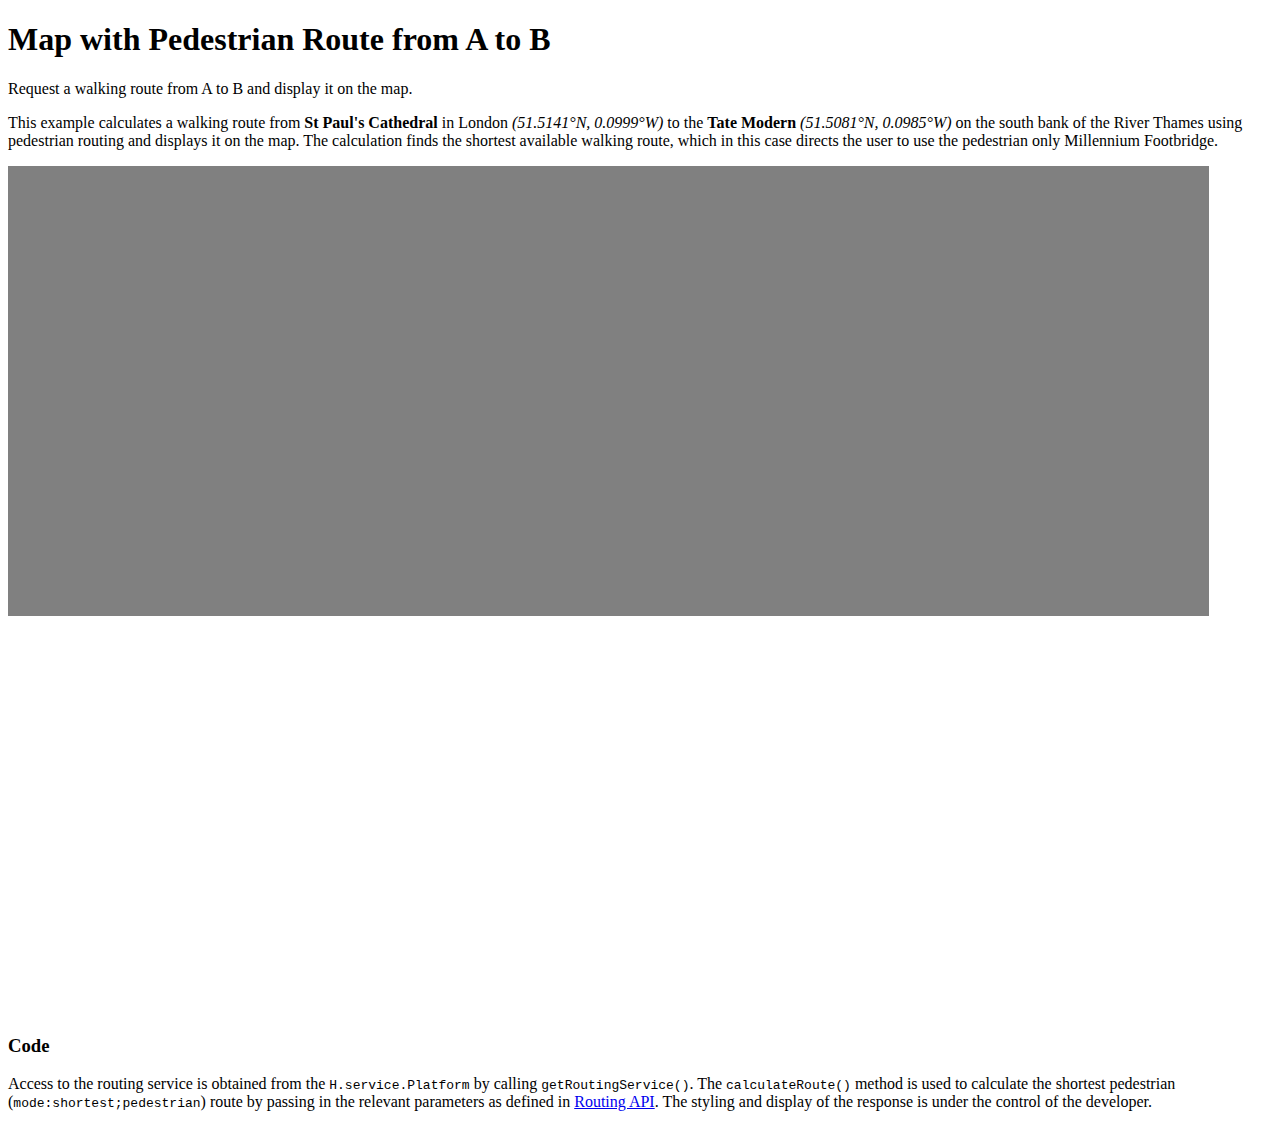
==== demo.html @ 7b66fffe "init commit" ====
<!DOCTYPE html>
<html>
  <head>
    <meta name="viewport" content="width=device-width, initial-scale=1.0, maximum-scale=1.0, user-scalable=yes">
    <meta http-equiv="Content-type" content="text/html;charset=UTF-8">
    <title>Map with Driving Route from A to B</title>
    <link rel="stylesheet" type="text/css" href="https://js.api.here.com/v3/3.1/mapsjs-ui.css" />
    <link rel="stylesheet" type="text/css" href="demo.css" />
    <link rel="stylesheet" type="text/css" href="styles.css" />
    <link rel="stylesheet" type="text/css" href="../template.css" />
    <script type="text/javascript" src='test-credentials.js'></script>    
    <script type="text/javascript" src="https://js.api.here.com/v3/3.1/mapsjs-core.js"></script>
    <script type="text/javascript" src="https://js.api.here.com/v3/3.1/mapsjs-service.js"></script>
    <script type="text/javascript" src="https://js.api.here.com/v3/3.1/mapsjs-ui.js"></script>
    <script type="text/javascript" src="https://js.api.here.com/v3/3.1/mapsjs-mapevents.js"></script>
    <style type="text/css">
      .directions li span.arrow {
        display:inline-block;
        min-width:28px;
        min-height:28px;
        background-position:0px;
        background-image: url("https://heremaps.github.io/maps-api-for-javascript-examples/map-with-pedestrian-route-from-a-to-b/img/arrows.png");
        position:relative;
        top:8px;
      }
      .directions li span.depart  {
        background-position:-28px;
      }
      .directions li span.rightUTurn  {
        background-position:-56px;
      }
      .directions li span.leftUTurn  {
        background-position:-84px;
      }
      .directions li span.rightFork  {
        background-position:-112px;
      }
      .directions li span.leftFork  {
        background-position:-140px;
      }
      .directions li span.rightMerge  {
        background-position:-112px;
      }
      .directions li span.leftMerge  {
        background-position:-140px;
      }
      .directions li span.slightRightTurn  {
        background-position:-168px;
      }
      .directions li span.slightLeftTurn{
        background-position:-196px;
      }
      .directions li span.rightTurn  {
        background-position:-224px;
      }
      .directions li span.leftTurn{
        background-position:-252px;
      }
      .directions li span.sharpRightTurn  {
        background-position:-280px;
      }
      .directions li span.sharpLeftTurn{
        background-position:-308px;
      }
      .directions li span.rightRoundaboutExit1 {
        background-position:-616px;
      }
      .directions li span.rightRoundaboutExit2 {
        background-position:-644px;
      }
      
      .directions li span.rightRoundaboutExit3 {
        background-position:-672px;
      }
      
      .directions li span.rightRoundaboutExit4 {
        background-position:-700px;
      }
      
      .directions li span.rightRoundaboutPass {
        background-position:-700px;
      }
      
      .directions li span.rightRoundaboutExit5 {
        background-position:-728px;
      }
      .directions li span.rightRoundaboutExit6 {
        background-position:-756px;
      }
      .directions li span.rightRoundaboutExit7 {
        background-position:-784px;
      }
      .directions li span.rightRoundaboutExit8 {
        background-position:-812px;
      }
      .directions li span.rightRoundaboutExit9 {
        background-position:-840px;
      }
      .directions li span.rightRoundaboutExit10 {
        background-position:-868px;
      }
      .directions li span.rightRoundaboutExit11 {
        background-position:896px;
      }
      .directions li span.rightRoundaboutExit12 {
        background-position:924px;
      }
      .directions li span.leftRoundaboutExit1  {
        background-position:-952px;
      }
      .directions li span.leftRoundaboutExit2  {
        background-position:-980px;
      }
      .directions li span.leftRoundaboutExit3  {
        background-position:-1008px;
      }
      .directions li span.leftRoundaboutExit4  {
        background-position:-1036px;
      }
      .directions li span.leftRoundaboutPass {
        background-position:1036px;
      }
      .directions li span.leftRoundaboutExit5  {
        background-position:-1064px;
      }
      .directions li span.leftRoundaboutExit6  {
        background-position:-1092px;
      }
      .directions li span.leftRoundaboutExit7  {
        background-position:-1120px;
      }
      .directions li span.leftRoundaboutExit8  {
        background-position:-1148px;
      }
      .directions li span.leftRoundaboutExit9  {
        background-position:-1176px;
      }
      .directions li span.leftRoundaboutExit10  {
        background-position:-1204px;
      }
      .directions li span.leftRoundaboutExit11  {
        background-position:-1232px;
      }
      .directions li span.leftRoundaboutExit12  {
        background-position:-1260px;
      }
      .directions li span.arrive  {
        background-position:-1288px;
      }
      .directions li span.leftRamp  {
        background-position:-392px;
      }
      .directions li span.rightRamp  {
        background-position:-420px;
      }
      .directions li span.leftExit  {
        background-position:-448px;
      }
      .directions li span.rightExit  {
        background-position:-476px;
      }
      .directions li span.ferry  {
        background-position:-1316px;
      }
      </style>
  </head>
  <body id="markers-on-the-map">

    <div class="page-header">
        <h1>Map with Pedestrian Route from A to B</h1>
        <p>Request a walking route from A to B and display it on the map.</p>
    </div>
    <p>This example calculates a walking route from <b>St Paul's Cathedral</b> in London <i>(51.5141°N, 0.0999°W)</i> to the <b>Tate Modern</b>
      <i>(51.5081°N, 0.0985°W)</i> on the south bank of the River Thames using pedestrian routing and displays it on the map. The 
      calculation finds the shortest available walking route, which in this case directs the user to use the pedestrian only Millennium Footbridge.</p>
    <div id="map"></div>
    <div id="panel"></div>
    <h3>Code</h3>
    <p>Access to the routing service is obtained from the <code>H.service.Platform</code> by calling 
      <code>getRoutingService()</code>. The <code>calculateRoute()</code> method is used to calculate the shortest  
      pedestrian (<code>mode:shortest;pedestrian</code>) route by passing in the relevant parameters as defined in 
      <a href="http://developer.here.com/rest-apis/documentation/routing/topics/resource-calculate-route.html" target="_blank">Routing API</a>. 
      The styling and display of the response is under the control of the developer.</p>
    <script type="text/javascript" src='demo.js'></script>
  </body>
</html>
---- demo.css ----
#map {
    width: 95%;
    height: 450px;
    background: grey;
}

#panel {
    width: 100%;
    height: 400px;
}
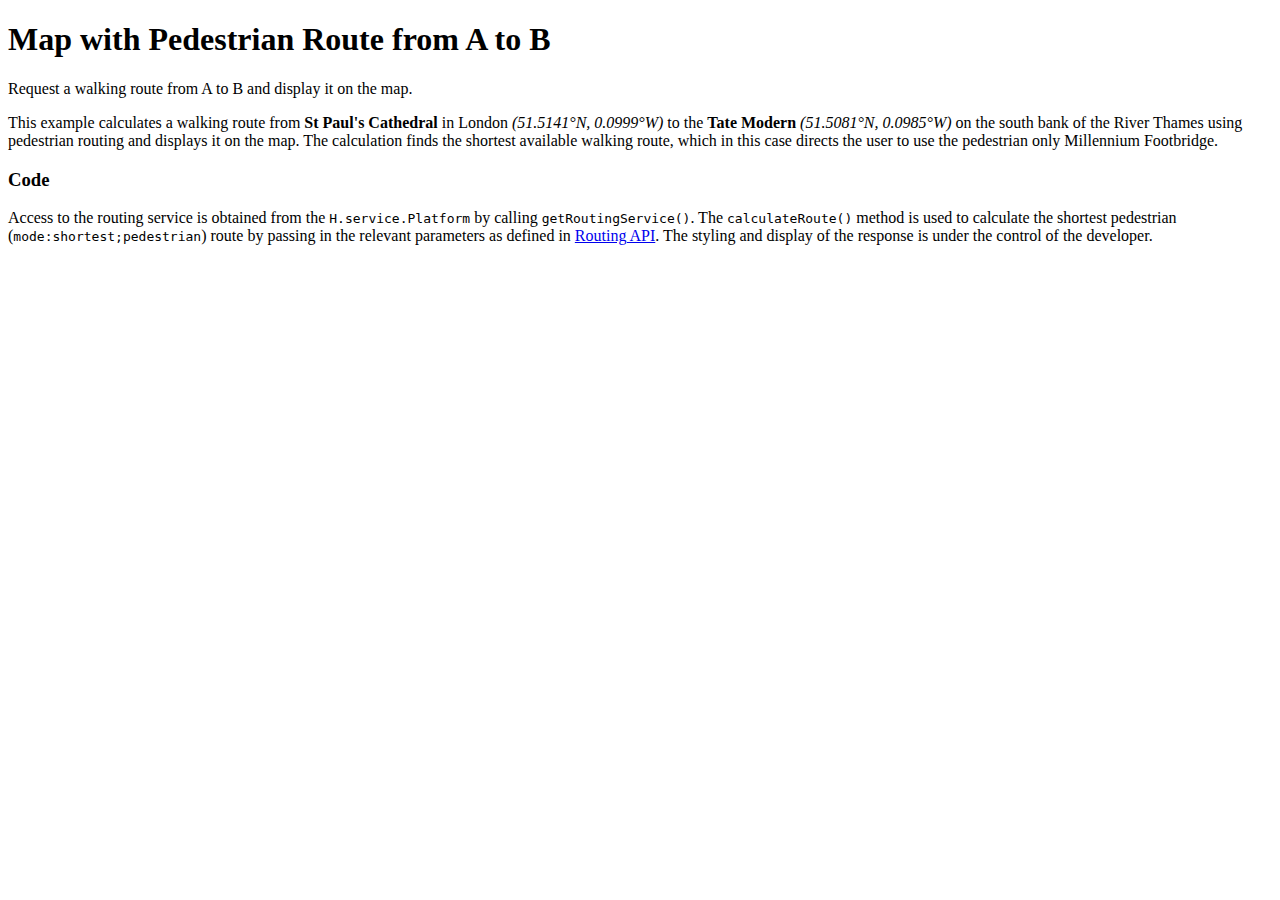
==== commit 2d981e70: "radius by time" ====
--- a/demo.html
+++ b/demo.html
@@ -13,6 +13,7 @@
     <script type="text/javascript" src="https://js.api.here.com/v3/3.1/mapsjs-service.js"></script>
     <script type="text/javascript" src="https://js.api.here.com/v3/3.1/mapsjs-ui.js"></script>
     <script type="text/javascript" src="https://js.api.here.com/v3/3.1/mapsjs-mapevents.js"></script>
+    <script type="text/javascript" src="../js-examples-rendering-helpers/iframe-height.js"></script>
     <style type="text/css">
       .directions li span.arrow {
         display:inline-block;
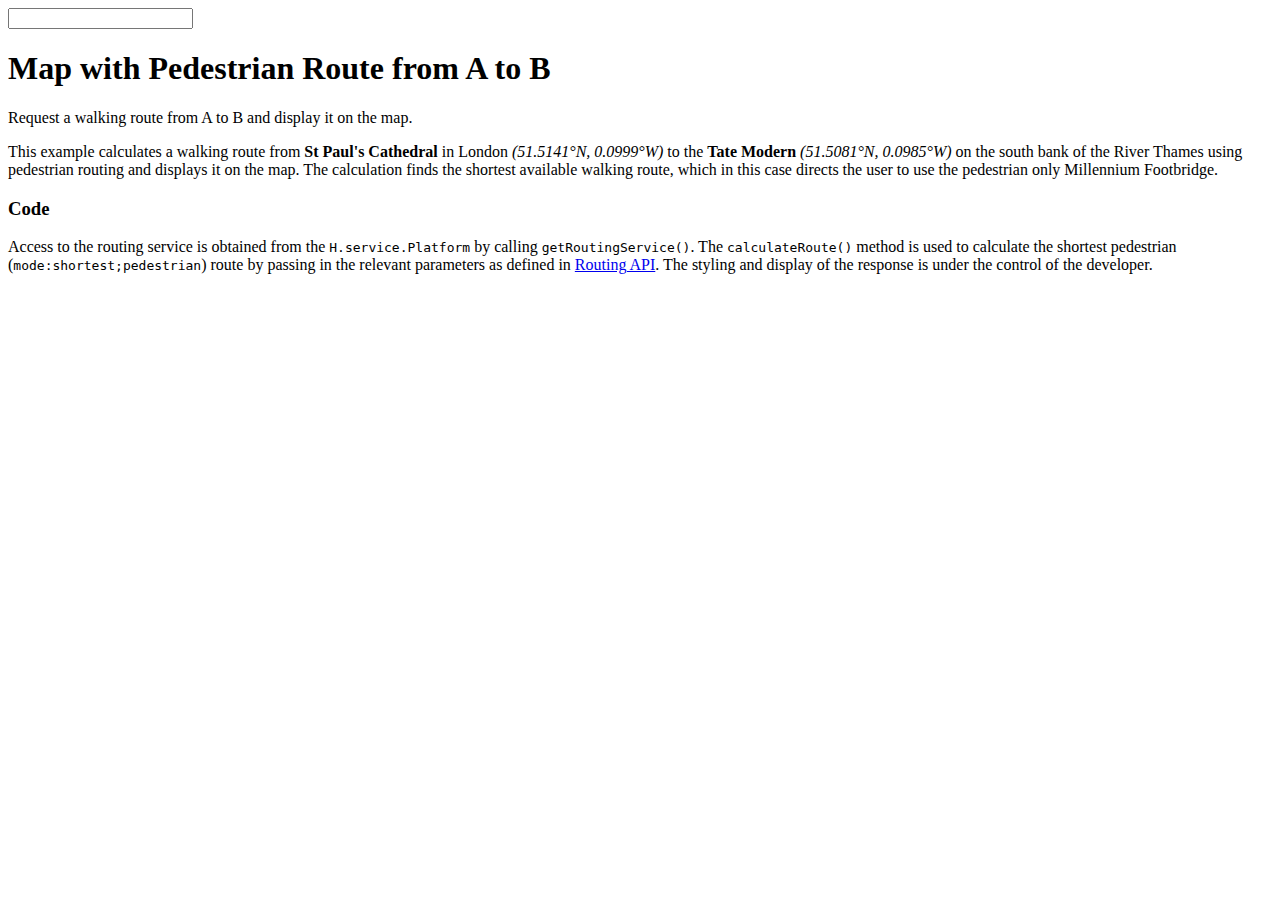
==== commit 77538642: "start logic of link UI with map" ====
--- a/demo.html
+++ b/demo.html
@@ -166,7 +166,7 @@
       </style>
   </head>
   <body id="markers-on-the-map">
-
+    <input id="queryNumber" type="number">
     <div class="page-header">
         <h1>Map with Pedestrian Route from A to B</h1>
         <p>Request a walking route from A to B and display it on the map.</p>
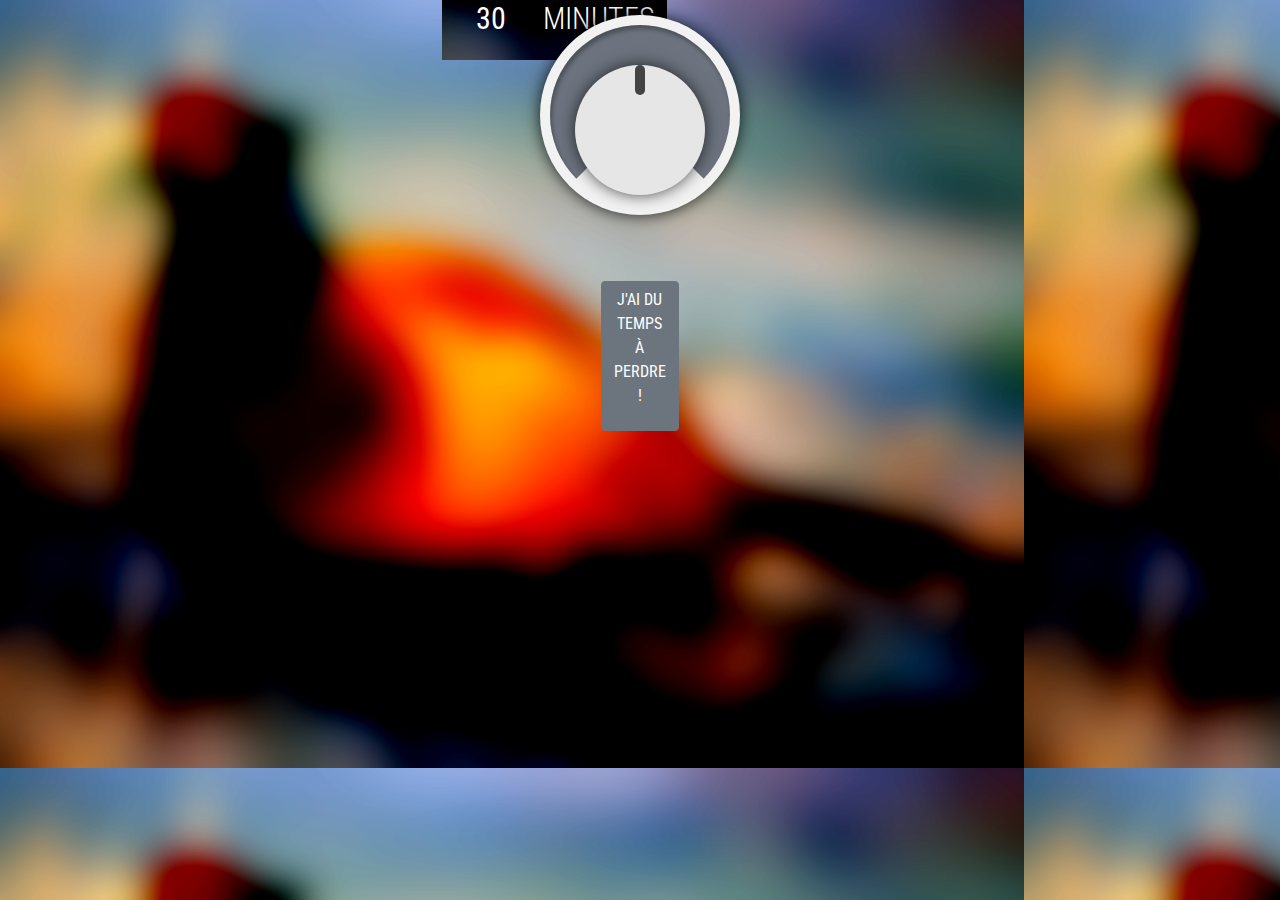
==== commit 34dc7bd5: "front and map" ====
--- a/demo.html
+++ b/demo.html
@@ -8,12 +8,19 @@
     <link rel="stylesheet" type="text/css" href="demo.css" />
     <link rel="stylesheet" type="text/css" href="styles.css" />
     <link rel="stylesheet" type="text/css" href="../template.css" />
+    <link rel="stylesheet" href="https://stackpath.bootstrapcdn.com/bootstrap/4.3.1/css/bootstrap.min.css" integrity="sha384-ggOyR0iXCbMQv3Xipma34MD+dH/1fQ784/j6cY/iJTQUOhcWr7x9JvoRxT2MZw1T" crossorigin="anonymous">
+
+    <link rel="stylesheet" type="text/css" href="www/css/index.css" />
+    <link rel="stylesheet" type="text/css" href="www/css/style.css" />
     <script type="text/javascript" src='test-credentials.js'></script>    
     <script type="text/javascript" src="https://js.api.here.com/v3/3.1/mapsjs-core.js"></script>
     <script type="text/javascript" src="https://js.api.here.com/v3/3.1/mapsjs-service.js"></script>
     <script type="text/javascript" src="https://js.api.here.com/v3/3.1/mapsjs-ui.js"></script>
     <script type="text/javascript" src="https://js.api.here.com/v3/3.1/mapsjs-mapevents.js"></script>
     <script type="text/javascript" src="../js-examples-rendering-helpers/iframe-height.js"></script>
+    <style>
+      @import url('https://fonts.googleapis.com/css?family=Roboto+Condensed&display=swap');
+    </style>
     <style type="text/css">
       .directions li span.arrow {
         display:inline-block;
@@ -166,22 +173,47 @@
       </style>
   </head>
   <body id="markers-on-the-map">
-    <input id="queryNumber" type="number">
+  <div class="app" id="app">
+    <form method="post">
+      <div class="room">
+        <input id="minutesChoice" class="minutesChoice" type="number" value="30" min="0" max="60" name ="time">Minutes
+      </div>
+      <div class="form-group">
+        <div class="frame">
+          <div id="slider" class="rslider"></div>
+          <div class="thermostat">
+            <div class="ring">
+              <div class="bottom_overlay"></div>
+            </div>
+
+            <div class="control" id="control" onclick="increment()">
+              <div class ="boutonSlider" id="boutonSlider">
+
+              </div>
+              <div class="temp_room"><span></span></div>
+              <div id="minutes">
+                <span></span>
+              </div>
+
+            </div>
+          </div>
+
+        </div>
+      </div>
+      <div class="btn btn-secondary" id="validation" onclick="validation()"><p>J'ai du temps à perdre !</p></div>
+    </form>
+  </div>
+  <div class="show" id="show">
     <div class="page-header">
-        <h1>Map with Pedestrian Route from A to B</h1>
-        <p>Request a walking route from A to B and display it on the map.</p>
-    </div>
-    <p>This example calculates a walking route from <b>St Paul's Cathedral</b> in London <i>(51.5141°N, 0.0999°W)</i> to the <b>Tate Modern</b>
-      <i>(51.5081°N, 0.0985°W)</i> on the south bank of the River Thames using pedestrian routing and displays it on the map. The 
-      calculation finds the shortest available walking route, which in this case directs the user to use the pedestrian only Millennium Footbridge.</p>
-    <div id="map"></div>
+      <div id="map"></div>
     <div id="panel"></div>
-    <h3>Code</h3>
-    <p>Access to the routing service is obtained from the <code>H.service.Platform</code> by calling 
-      <code>getRoutingService()</code>. The <code>calculateRoute()</code> method is used to calculate the shortest  
-      pedestrian (<code>mode:shortest;pedestrian</code>) route by passing in the relevant parameters as defined in 
-      <a href="http://developer.here.com/rest-apis/documentation/routing/topics/resource-calculate-route.html" target="_blank">Routing API</a>. 
-      The styling and display of the response is under the control of the developer.</p>
-    <script type="text/javascript" src='demo.js'></script>
+  </div>
+
+  <script type="text/javascript" src='demo.js'></script>
+  <script type="text/javascript" src="www/js/slider.js"></script>
+  <script src="https://code.jquery.com/jquery-3.3.1.slim.min.js" integrity="sha384-q8i/X+965DzO0rT7abK41JStQIAqVgRVzpbzo5smXKp4YfRvH+8abtTE1Pi6jizo" crossorigin="anonymous"></script>
+  <script src="https://code.jquery.com/jquery-3.3.1.slim.min.js" integrity="sha384-q8i/X+965DzO0rT7abK41JStQIAqVgRVzpbzo5smXKp4YfRvH+8abtTE1Pi6jizo" crossorigin="anonymous"></script>
+  <script src="https://cdnjs.cloudflare.com/ajax/libs/popper.js/1.14.3/umd/popper.min.js" integrity="sha384-ZMP7rVo3mIykV+2+9J3UJ46jBk0WLaUAdn689aCwoqbBJiSnjAK/l8WvCWPIPm49" crossorigin="anonymous"></script>
+
   </body>
 </html>--- a/demo.css
+++ b/demo.css
@@ -0,0 +1,11 @@
+#map {
+    width: 100%;
+    height: 450px;
+    background: grey;
+}
+
+#panel {
+    width: 100%;
+    height: 400px;
+}
+
--- a/www/css/index.css
+++ b/www/css/index.css
@@ -0,0 +1,205 @@
+
+* {
+    -webkit-tap-highlight-color: rgba(0,0,0,0); /* make transparent link selection, adjust last value opacity 0 to 1.0 */
+}
+
+body {
+    -webkit-touch-callout: none;
+    -webkit-text-size-adjust: none;
+    -webkit-user-select: none;
+    background-image: url('../img/pheasant.png');
+    background-color:#E4E4E4;
+    background-attachment:fixed;
+    font-family:'HelveticaNeue-Light', 'HelveticaNeue', Helvetica, Arial, sans-serif;
+    font-size:12px;
+    height:100%;
+    margin:0px;
+    padding:0px;
+    text-transform:uppercase;
+    width:100%;
+}
+
+/* Portrait layout (default) */
+.app {
+    /*background:url(../img/logo.png) no-repeat center top; !* 170px x 200px *!*/
+    background-image: url('../img/pheasant.png');
+    background-color:#E4E4E4;
+    background-attachment:fixed;
+    position:absolute;             /* position in the center of the screen */
+    left:50%;
+    height:50px;                   /* text area height */
+    width:225px;                   /* text area width */
+    text-align:center;
+    padding:180px 0 0 0;     /* image height is 200px (bottom 20px are overlapped with text) */
+    margin:-75px 0 0 -112px;  /* offset vertical: half of image height and text area height */
+        /* offset horizontal: half of text area width */
+    display: block;
+}
+
+.show {
+    display: none;
+    min-height: 100vm;
+    width: auto;
+    color: aliceblue;
+}
+
+/* Landscape layout (with min-width) */
+@media screen and (min-aspect-ratio: 1/1) and (min-width:400px) {
+    .app {
+        background-position:center;
+        padding:75px 0 75px 170px;  /* padding-top + padding-bottom + text area = image height */
+        margin:-90px 0 0 -198px;  /* offset vertical: half of image height */
+                                      /* offset horizontal: half of image width and text area width */
+    }
+}
+
+h1 {
+    font-size:24px;
+    font-weight:normal;
+    margin:0;
+    overflow:visible;
+    padding:0;
+    text-align:center;
+}
+
+
+
+form {
+    display: flex;
+    justify-content: center;
+    flex-direction: column;
+    align-items: center;
+    margin-top: 130px;
+    font-family: 'Roboto Condensed', sans-serif;
+
+
+}
+
+label {
+    font-size: 30px;
+}
+
+.frame {
+    position: absolute;
+    margin-top: -200px;
+    margin-left: -200px;
+    -moz-osx-font-smoothing: grayscale;
+}
+
+.thermostat {
+    position: absolute;
+    width: 200px;
+    height: 200px;
+    top: 100px;
+    left: 100px;
+    background: #F2F2F2;
+    border-radius: 50%;
+    box-shadow: 0 0 1rem rgba(0, 0, 0, 0.8);
+}
+
+.thermostat .control {
+    position: absolute;
+    z-index: 5;
+    width: 130px;
+    height: 130px;
+    top: 25%;
+    left: 35px;
+    background: #E6E6E6;
+    border-radius: 50%;
+    box-shadow: 0 0 1rem rgba(0, 0, 0, 0.7);
+}
+.thermostat .control .temp_outside {
+    position: absolute;
+    top: 25px;
+    left: 6px;
+    right: 0;
+    text-align: center;
+    font-weight: 300;
+    font-size: 1rem;
+}
+.thermostat .control .temp_room {
+    position: absolute;
+    top: 34px;
+    left: 0;
+    right: 0;
+    text-align: center;
+    font-weight: 400;
+    font-size: 60px;
+    line-height: 60px;
+    color: #b6bbbb;
+    letter-spacing: -8px;
+    padding-right: 12px;
+    opacity: 1;
+    transform: translateX(0);
+    transition: all .5s ease-in-out;
+}
+.thermostat .control .temp_room span {
+    position: absolute;
+    top: 0;
+    right: 37px;
+    font-size: 2rem;
+    line-height: 34px;
+    padding: 3px 0 0 7px;
+    color: #b6bbbb;
+}
+.room {
+    position: absolute;
+    bottom: 18px;
+    left: 0;
+    right: 0;
+    text-align: center;
+    font-weight: 300;
+    font-size: 30px;
+    color: white;
+}
+.thermostat .ring {
+    position: absolute;
+    width: 180px;
+    height: 180px;
+    top: 10px;
+    left: 10px;
+    background-color: #6C737E;
+    border-radius: 50%;
+    box-shadow: inset 2px 4px 4px 0px rgba(0, 0, 0, 0.3);
+}
+.thermostat .ring .bottom_overlay {
+    position: absolute;
+    width: 95px;
+    height: 95px;
+    top: 50%;
+    left: 50%;
+    background: #F2F2F2;
+    transform-origin: 0 0;
+    transform: rotate(45deg);
+    border-radius: 0 0 95px 0;
+}
+
+#slider {
+    position: absolute;
+    width: 170px;
+    height: 150px;
+    top: 36%;
+    left: 32%;
+    z-index: 1000;
+}
+
+.btn {
+    margin-top: 150px;
+}
+
+.boutonSlider {
+    height: 30px;
+    width: 10px;
+    background-color: rgba(0, 0, 0, 0.71);
+    margin: auto;
+    border-radius: 13px;
+}
+
+.minutesChoice {
+    background-color: inherit;
+    color: white;
+    text-align: center;
+    outline-style: none;
+    border-style: none;
+}
+
